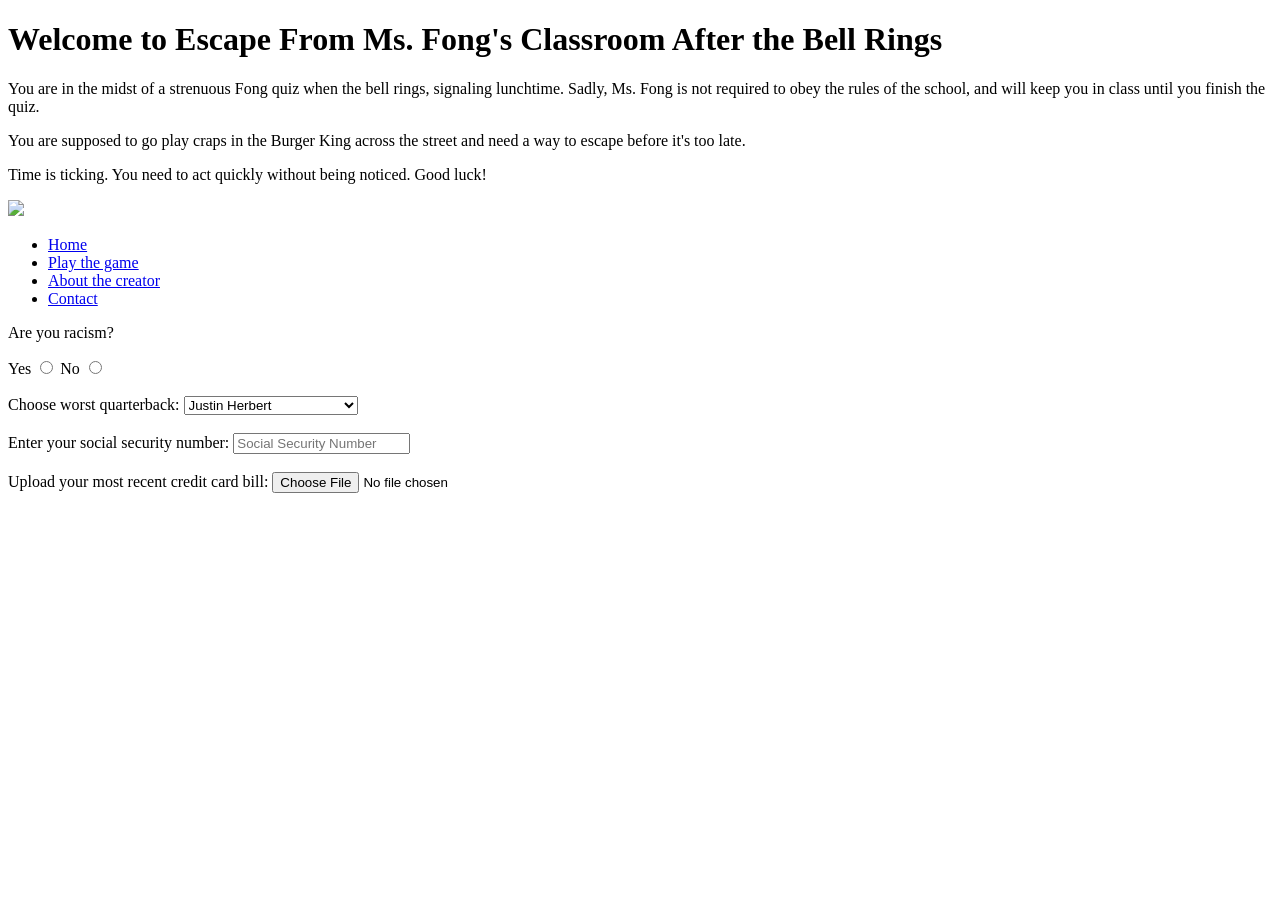
==== index.html @ dd0d9b03 "finished text based game" ====
<!-- Add your index page here -->
<!DOCTYPE html>
<html lang="en">

<head>
    <meta charset="UTF-8">
    <meta name="viewport" content="width=device-width, initial-scale=1.0">
    <title>Document</title>
</head>

<body>
    <h1>Welcome to Escape From Ms. Fong's Classroom After the Bell Rings</h1>
    <p>You are in the midst of a strenuous Fong quiz when the bell rings, signaling lunchtime. Sadly, Ms. Fong is not
        required to obey the rules of the school, and will keep you in class until you finish the quiz.</p>
    <p>You are supposed to go play craps in the Burger King across the street and need a way to escape before it's too
        late.</p>
    <p>Time is ticking. You need to act quickly without being noticed. Good luck!</p>
    <img src="https://png.pngtree.com/png-clipart/20210801/original/pngtree-cute-triangle-ruler-math-school-emoji-emoji-png-image_6599577.jpg"
        width="200">
    
    <ul>
        <li><a href="index.html">Home</a></li>
        <li><a href="game.html">Play the game</a></li>
        <li><a href="about.html">About the creator</a></li>
        <li><a href="https://guthib.com">Contact</a></li>
    </ul>
    <form>
        <p>Are you racism?</p>
        <label for="yes">Yes</label>
        <input type="radio" id="yes" name="racism" value="yes">
        <label for="maybe">No</label>
        <input type="radio" id="no" name="racism" value="no">
        
        <br>
        <br>

        <label for="worst">Choose worst quarterback:</label>
        <select name="worst" id="worst">
            <option value="option1">Justin Herbert</option>
            <option value="option2">Chargers QB</option>
            <option value="option3">Madison Beer's Boyfriend</option>
        </select>

        <br>
        <br>
        
        <label for="social">Enter your social security number:</label>
        <input type="text" name="social" placeholder="Social Security Number" id="social">

        <br>
        <br>

        <label for="file">Upload your most recent credit card bill:</label>
        <input type="file" name="file" id="file">

    </form>
</body>

</html>
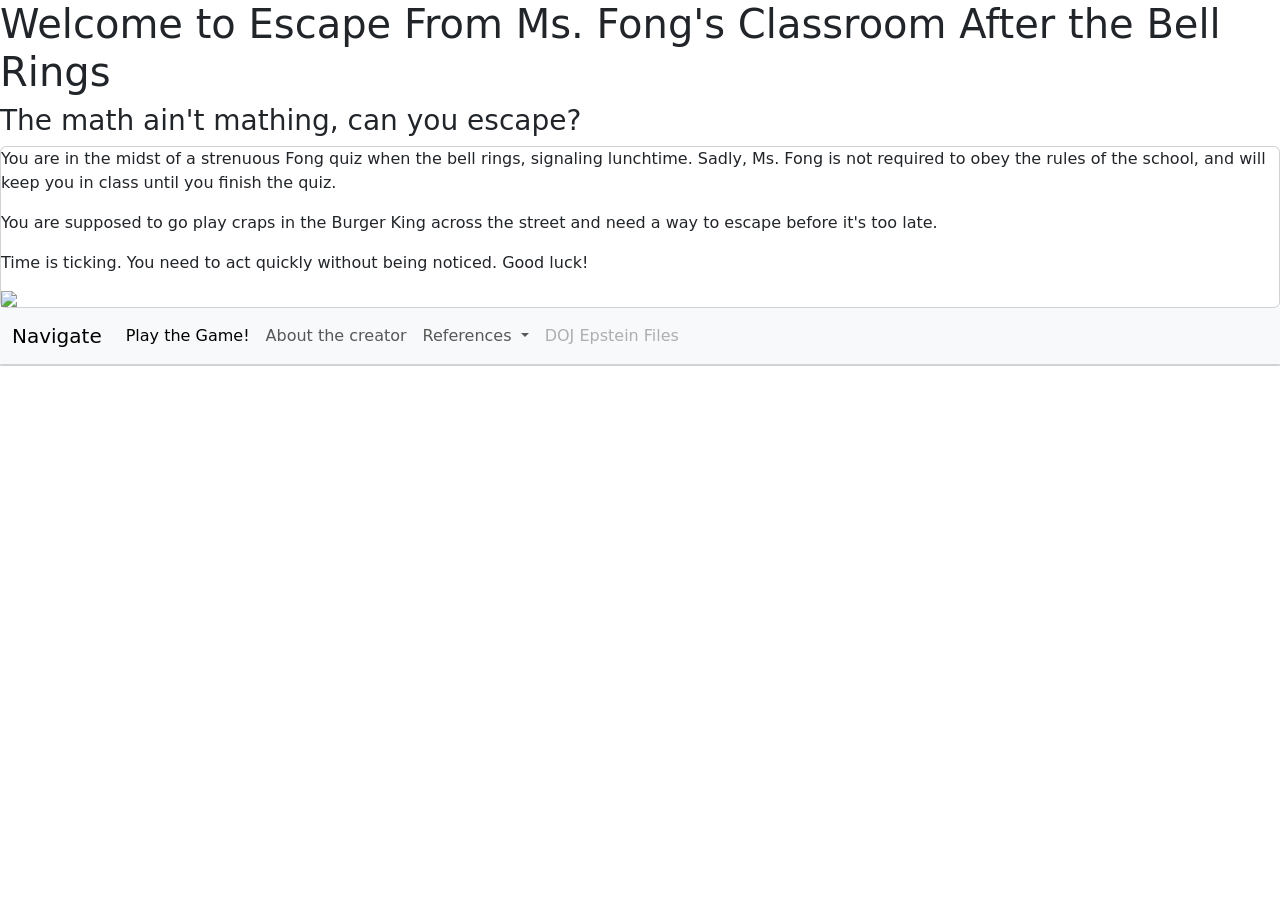
==== commit 28d2935b: "navbar" ====
--- a/index.html
+++ b/index.html
@@ -3,57 +3,141 @@
 <html lang="en">
 
 <head>
+    <link rel="style    sheet" href="style.css">
     <meta charset="UTF-8">
     <meta name="viewport" content="width=device-width, initial-scale=1.0">
     <title>Document</title>
+    <link href="https://cdn.jsdelivr.net/npm/bootstrap@5.3.8/dist/css/bootstrap.min.css" rel="stylesheet"
+        integrity="sha384-sRIl4kxILFvY47J16cr9ZwB07vP4J8+LH7qKQnuqkuIAvNWLzeN8tE5YBujZqJLB" crossorigin="anonymous">
+
+
+    <!-- <style>
+        .emphasis {
+            color: orange;
+            text-decoration: underline;
+            size: 50px;
+        }
+        .heading {
+            color: white;
+            text-decoration: underline;
+            size: 50px;
+            padding: 100px;
+
+        }
+        .card {
+            padding: 10px;
+            border-radius: 10px;
+            border: 2px solid red;
+            /* background-color: green; */
+            background-image: url("https://encrypted-tbn0.gstatic.com/images?q=tbn:ANd9GcTYAbXFpmq3BEP0zs6MHopgDFcDpBAREmdphNVcQsx6XcyEO3H8lUOZv3uR&s=10");
+        }
+        #file {
+            color: pink;
+            text-decoration: underline;
+            size: 50px;
+        }
+    </style> -->
 </head>
 
 <body>
-    <h1>Welcome to Escape From Ms. Fong's Classroom After the Bell Rings</h1>
-    <p>You are in the midst of a strenuous Fong quiz when the bell rings, signaling lunchtime. Sadly, Ms. Fong is not
-        required to obey the rules of the school, and will keep you in class until you finish the quiz.</p>
-    <p>You are supposed to go play craps in the Burger King across the street and need a way to escape before it's too
-        late.</p>
-    <p>Time is ticking. You need to act quickly without being noticed. Good luck!</p>
-    <img src="https://png.pngtree.com/png-clipart/20210801/original/pngtree-cute-triangle-ruler-math-school-emoji-emoji-png-image_6599577.jpg"
-        width="200">
+
+    <script src="https://cdn.jsdelivr.net/npm/bootstrap@5.3.8/dist/js/bootstrap.bundle.min.js"
+        integrity="sha384-FKyoEForCGlyvwx9Hj09JcYn3nv7wiPVlz7YYwJrWVcXK/BmnVDxM+D2scQbITxI"
+        crossorigin="anonymous"></script>
+
+    <h1 class="heading">Welcome to Escape From Ms. Fong's Classroom After the Bell
+        Rings</h1>
+    <h3>The math ain't mathing, can you escape?</h3>
+    <section class="card">
+        <p>You are in the midst of a strenuous Fong quiz when the bell rings, signaling lunchtime. Sadly, Ms. Fong is
+            not
+            required to obey the rules of the school, and will keep you in class until you finish the quiz.</p>
+        <p>You are supposed to go play craps in the Burger King across the street and need a way to escape before it's
+            too
+            late.</p>
+        <p>Time is ticking. You need to act quickly without being noticed. Good luck!</p>
+        <img src="https://www.shutterstock.com/image-photo/student-holds-math-exam-disappointed-260nw-467963879.jpg"
+            width="200">
+    </section>
+
+    <nav class="navbar navbar-expand-lg bg-body-tertiary">
+        <div class="container-fluid">
+            <a class="navbar-brand" href="#">Navigate</a>
+            <button class="navbar-toggler" type="button" data-bs-toggle="collapse"
+                data-bs-target="#navbarSupportedContent" aria-controls="navbarSupportedContent" aria-expanded="false"
+                aria-label="Toggle navigation">
+                <span class="navbar-toggler-icon"></span>
+            </button>
+            <div class="collapse navbar-collapse" id="navbarSupportedContent">
+                <ul class="navbar-nav me-auto mb-2 mb-lg-0">
+                    <li class="nav-item">
+                        <a class="nav-link active" aria-current="page" href="game.html">Play the Game!</a>
+                    </li>
+                    <li class="nav-item">
+                        <a class="nav-link" href="about.html">About the creator</a>
+                    </li>
+                    <li class="nav-item dropdown">
+                        <a class="nav-link dropdown-toggle" href="#" role="button" data-bs-toggle="dropdown"
+                            aria-expanded="false">
+                            References
+                        </a>
+                        <ul class="dropdown-menu">
+                            <li><a class="dropdown-item" href="https://www.youtube.com/watch?v=lh744j1Vgos">ACM Digital Library (Association for Computing Machinery)</a></li>
+                            <li><a class="dropdown-item" href="https://www.youtube.com/watch?v=lh744j1Vgos">IEEE Xplore Digital Library (Institute of Electrical and Electronics Engineers)</a></li>
+                            <li>
+                                <hr class="dropdown-divider">
+                            </li>
+                            <li><a class="dropdown-item" href="https://www.youtube.com/watch?v=lh744j1Vgos">Request Additional Citations</a></li>
+                        </ul>
+                    </li>
+                    <li class="nav-item">
+                        <a class="nav-link disabled" aria-disabled="true">DOJ Epstein Files</a>
+                    </li>
+                </ul>
+            </div>
+        </div>
+    </nav>
     
-    <ul>
-        <li><a href="index.html">Home</a></li>
-        <li><a href="game.html">Play the game</a></li>
-        <li><a href="about.html">About the creator</a></li>
-        <li><a href="https://guthib.com">Contact</a></li>
-    </ul>
-    <form>
-        <p>Are you racism?</p>
-        <label for="yes">Yes</label>
-        <input type="radio" id="yes" name="racism" value="yes">
-        <label for="maybe">No</label>
-        <input type="radio" id="no" name="racism" value="no">
-        
-        <br>
-        <br>
+    <div class="card">
+        <!-- <ul>
+            <li><a href="index.html">Home</a></li>
+            <li><a href="game.html">Play the game</a></li>
+            <li style="font-size: 25px"><a href="about.html">About the creator</a></li>
+            <li style="font-size: 80px"><a href="https://guthib.com">Contact</a></li>
+        </ul> -->
+        <!-- <form>
+            <p>Are you racism?</p>
+            <label for="yes">Yes</label>
+            <input type="radio" id="yes" name="racism" value="yes">
+            <label for="maybe">No</label>
+            <input type="radio" id="no" name="racism" value="no">
 
-        <label for="worst">Choose worst quarterback:</label>
-        <select name="worst" id="worst">
-            <option value="option1">Justin Herbert</option>
-            <option value="option2">Chargers QB</option>
-            <option value="option3">Madison Beer's Boyfriend</option>
-        </select>
+            <br>
+            <br>
 
-        <br>
-        <br>
-        
-        <label for="social">Enter your social security number:</label>
-        <input type="text" name="social" placeholder="Social Security Number" id="social">
+            <label for="worst">Choose worst quarterback:</label>
+            <select name="worst" id="worst">
+                <option value="option1">Justin Herbert</option>
+                <option value="option2">Chargers QB</option>
+                <option value="option3">Madison Beer's Boyfriend</option>
+            </select>
 
-        <br>
-        <br>
+            <br>
+            <br>
 
-        <label for="file">Upload your most recent credit card bill:</label>
-        <input type="file" name="file" id="file">
+            <label for="social">Enter your social security number:</label>
+            <input type="text" name="social" placeholder="Social Security Number" id="social">
 
-    </form>
+            <br>
+            <br>
+
+            <label id="file" for="file">Upload your most recent credit card bill:</label>
+            <input type="file" name="file" id="file">
+            
+            <br>
+            <input type="submit" value="Submit">
+        </form> -->
+    </div>
 </body>
 
 </html>
--- a/style.css
+++ b/style.css
@@ -0,0 +1,43 @@
+@import url('https://fonts.googleapis.com/css2?family=Sofia&display=swap');
+head {
+    color: pink;
+}
+
+body {
+    margin: 20px;
+    padding: 20px;
+    font-family: 'Sofia', sans-serif;
+}
+
+.emphasis {
+    color: orange;
+    text-decoration: underline;
+    size: 50px;
+}
+
+.heading {
+    color: white;
+    background:cyan;
+    text-decoration: underline;
+    size: 50px;
+    margin: 20px;
+    padding: 100px;
+    border: 2px dotted red;
+
+}
+
+.card {
+    padding: 10px;
+    margin: 20px;
+    border-radius: 10px;
+    border: 2px solid red;
+    width: 1000px;
+    /* background-color: green; */
+    background-image: url("https://www.edarabia.com/wp-content/uploads/2019/10/taiwan-flag.jpg");
+}
+
+#file {
+    color: pink;
+    text-decoration: underline;
+    size: 50px;
+}
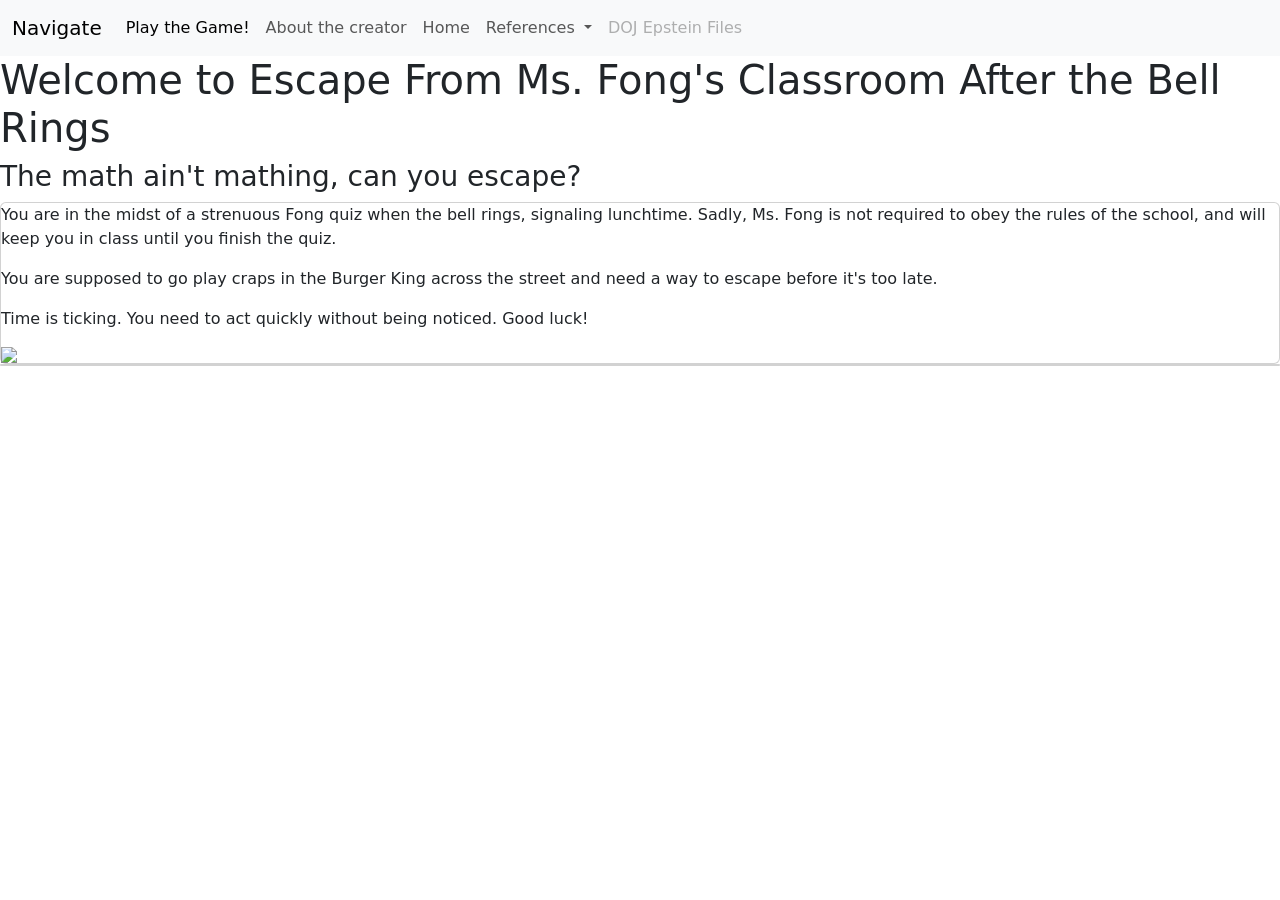
==== commit 67aa3b77: "copied navbar" ====
--- a/index.html
+++ b/index.html
@@ -9,34 +9,6 @@
     <title>Document</title>
     <link href="https://cdn.jsdelivr.net/npm/bootstrap@5.3.8/dist/css/bootstrap.min.css" rel="stylesheet"
         integrity="sha384-sRIl4kxILFvY47J16cr9ZwB07vP4J8+LH7qKQnuqkuIAvNWLzeN8tE5YBujZqJLB" crossorigin="anonymous">
-
-
-    <!-- <style>
-        .emphasis {
-            color: orange;
-            text-decoration: underline;
-            size: 50px;
-        }
-        .heading {
-            color: white;
-            text-decoration: underline;
-            size: 50px;
-            padding: 100px;
-
-        }
-        .card {
-            padding: 10px;
-            border-radius: 10px;
-            border: 2px solid red;
-            /* background-color: green; */
-            background-image: url("https://encrypted-tbn0.gstatic.com/images?q=tbn:ANd9GcTYAbXFpmq3BEP0zs6MHopgDFcDpBAREmdphNVcQsx6XcyEO3H8lUOZv3uR&s=10");
-        }
-        #file {
-            color: pink;
-            text-decoration: underline;
-            size: 50px;
-        }
-    </style> -->
 </head>
 
 <body>
@@ -44,21 +16,6 @@
     <script src="https://cdn.jsdelivr.net/npm/bootstrap@5.3.8/dist/js/bootstrap.bundle.min.js"
         integrity="sha384-FKyoEForCGlyvwx9Hj09JcYn3nv7wiPVlz7YYwJrWVcXK/BmnVDxM+D2scQbITxI"
         crossorigin="anonymous"></script>
-
-    <h1 class="heading">Welcome to Escape From Ms. Fong's Classroom After the Bell
-        Rings</h1>
-    <h3>The math ain't mathing, can you escape?</h3>
-    <section class="card">
-        <p>You are in the midst of a strenuous Fong quiz when the bell rings, signaling lunchtime. Sadly, Ms. Fong is
-            not
-            required to obey the rules of the school, and will keep you in class until you finish the quiz.</p>
-        <p>You are supposed to go play craps in the Burger King across the street and need a way to escape before it's
-            too
-            late.</p>
-        <p>Time is ticking. You need to act quickly without being noticed. Good luck!</p>
-        <img src="https://www.shutterstock.com/image-photo/student-holds-math-exam-disappointed-260nw-467963879.jpg"
-            width="200">
-    </section>
 
     <nav class="navbar navbar-expand-lg bg-body-tertiary">
         <div class="container-fluid">
@@ -76,18 +33,24 @@
                     <li class="nav-item">
                         <a class="nav-link" href="about.html">About the creator</a>
                     </li>
+                    <li class="nav-item">
+                        <a class="nav-link" href="index.html">Home</a>
+                    </li>
                     <li class="nav-item dropdown">
                         <a class="nav-link dropdown-toggle" href="#" role="button" data-bs-toggle="dropdown"
                             aria-expanded="false">
                             References
                         </a>
                         <ul class="dropdown-menu">
-                            <li><a class="dropdown-item" href="https://www.youtube.com/watch?v=lh744j1Vgos">ACM Digital Library (Association for Computing Machinery)</a></li>
-                            <li><a class="dropdown-item" href="https://www.youtube.com/watch?v=lh744j1Vgos">IEEE Xplore Digital Library (Institute of Electrical and Electronics Engineers)</a></li>
+                            <li><a class="dropdown-item" href="https://www.youtube.com/watch?v=lh744j1Vgos">ACM Digital
+                                    Library (Association for Computing Machinery)</a></li>
+                            <li><a class="dropdown-item" href="https://www.youtube.com/watch?v=lh744j1Vgos">IEEE Xplore
+                                    Digital Library (Institute of Electrical and Electronics Engineers)</a></li>
                             <li>
                                 <hr class="dropdown-divider">
                             </li>
-                            <li><a class="dropdown-item" href="https://www.youtube.com/watch?v=lh744j1Vgos">Request Additional Citations</a></li>
+                            <li><a class="dropdown-item" href="https://www.youtube.com/watch?v=lh744j1Vgos">Request
+                                    Additional Citations</a></li>
                         </ul>
                     </li>
                     <li class="nav-item">
@@ -97,7 +60,24 @@
             </div>
         </div>
     </nav>
+
+    <h1 class="heading">Welcome to Escape From Ms. Fong's Classroom After the Bell
+        Rings</h1>
+    <h3>The math ain't mathing, can you escape?</h3>
+    <section class="card">
+        <p>You are in the midst of a strenuous Fong quiz when the bell rings, signaling lunchtime. Sadly, Ms. Fong is
+            not
+            required to obey the rules of the school, and will keep you in class until you finish the quiz.</p>
+        <p>You are supposed to go play craps in the Burger King across the street and need a way to escape before it's
+            too
+            late.</p>
+        <p>Time is ticking. You need to act quickly without being noticed. Good luck!</p>
+        <img src="https://www.shutterstock.com/image-photo/student-holds-math-exam-disappointed-260nw-467963879.jpg"
+            width="200">
+    </section>
+
     
+
     <div class="card">
         <!-- <ul>
             <li><a href="index.html">Home</a></li>
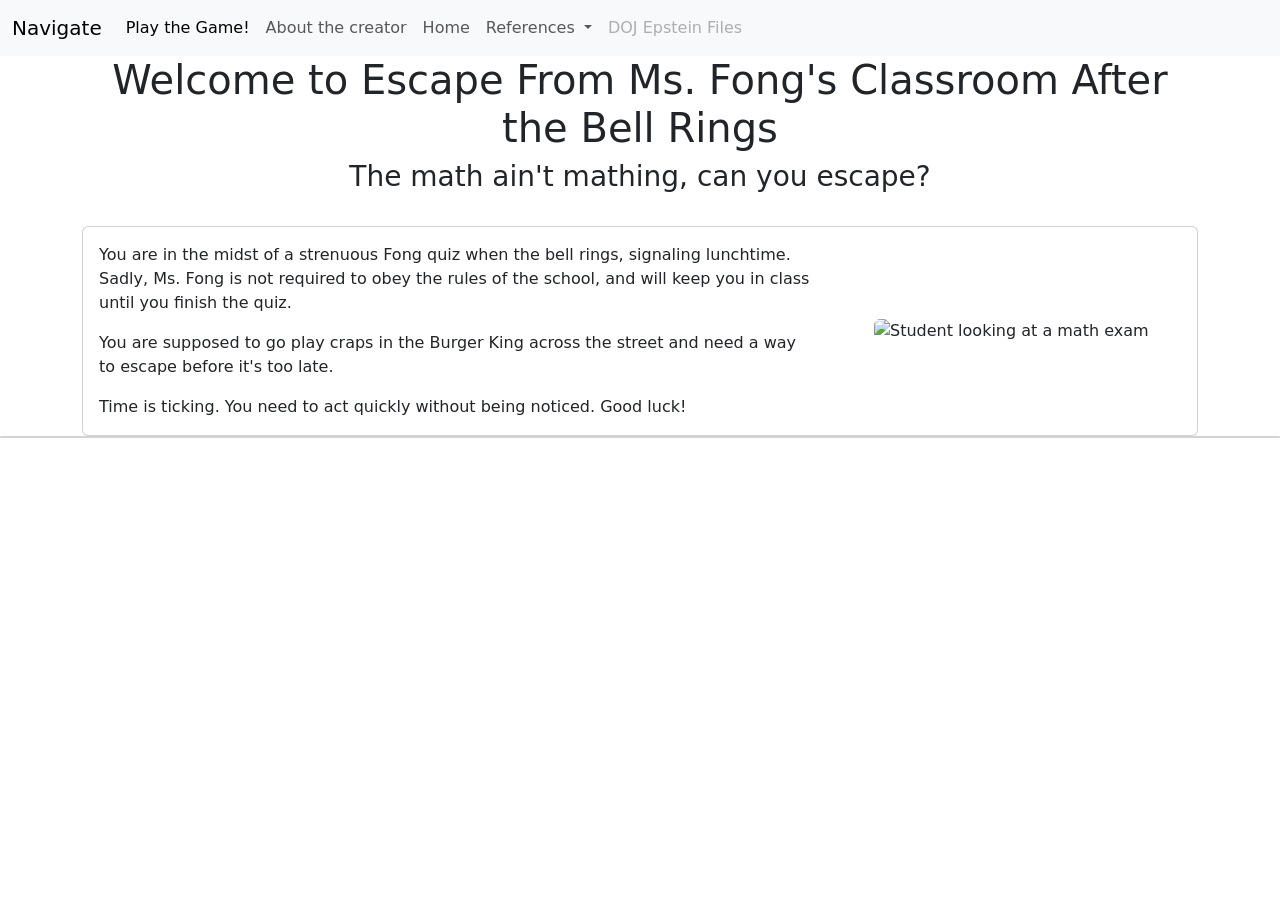
==== commit 841c4973: "put everything in html grid" ====
--- a/index.html
+++ b/index.html
@@ -61,20 +61,30 @@
         </div>
     </nav>
 
-    <h1 class="heading">Welcome to Escape From Ms. Fong's Classroom After the Bell
-        Rings</h1>
-    <h3>The math ain't mathing, can you escape?</h3>
-    <section class="card">
-        <p>You are in the midst of a strenuous Fong quiz when the bell rings, signaling lunchtime. Sadly, Ms. Fong is
-            not
-            required to obey the rules of the school, and will keep you in class until you finish the quiz.</p>
-        <p>You are supposed to go play craps in the Burger King across the street and need a way to escape before it's
-            too
-            late.</p>
-        <p>Time is ticking. You need to act quickly without being noticed. Good luck!</p>
-        <img src="https://www.shutterstock.com/image-photo/student-holds-math-exam-disappointed-260nw-467963879.jpg"
-            width="200">
-    </section>
+    <main class="container">
+        <div class="row g-4 align-items-center">
+            <header class="col-12 text-center">
+                <h1 class="heading">Welcome to Escape From Ms. Fong's Classroom After the Bell Rings</h1>
+                <h3>The math ain't mathing, can you escape?</h3>
+            </header>
+            <section class="col-12">
+                <div class="card h-100">
+                    <div class="row g-0 align-items-center">
+                        <div class="col-12 col-md-8">
+                            <div class="card-body">
+                                <p class="card-text">You are in the midst of a strenuous Fong quiz when the bell rings, signaling lunchtime. Sadly, Ms. Fong is not required to obey the rules of the school, and will keep you in class until you finish the quiz.</p>
+                                <p class="card-text">You are supposed to go play craps in the Burger King across the street and need a way to escape before it's too late.</p>
+                                <p class="card-text mb-0">Time is ticking. You need to act quickly without being noticed. Good luck!</p>
+                            </div>
+                        </div>
+                        <div class="col-12 col-md-4 text-center p-3">
+                            <img class="img-fluid rounded" src="https://www.shutterstock.com/image-photo/student-holds-math-exam-disappointed-260nw-467963879.jpg" alt="Student looking at a math exam" width="200">
+                        </div>
+                    </div>
+                </div>
+            </section>
+        </div>
+    </main>
 
     
 
